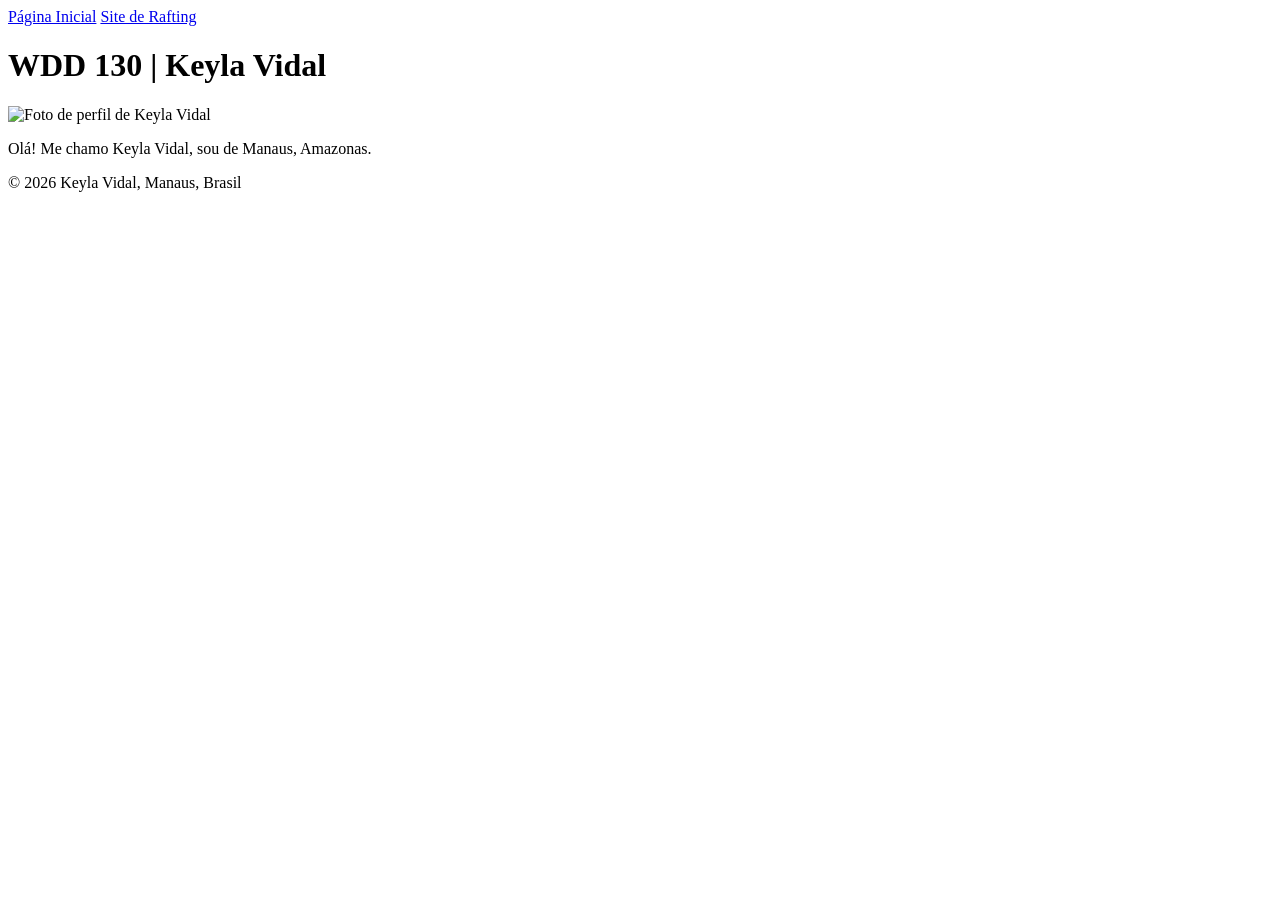
==== wdd130/imagens/index.html @ e10dbadd "Corrige entrada S01" ====
<!DOCTYPE html>
<html lang="pt-BR">
<head>
  <meta charset="UTF-8">
  <meta name="viewport" content="width=device-width, initial-scale=1.0">
  <title>WDD 130 | Keyla Vidal</title>
</head>
<body>
  <header>
    <nav>
      <a href="#">Página Inicial</a>
      <a href="wwr/">Site de Rafting</a>
    </nav>
  </header>

  <main>
    <h1>WDD 130 | Keyla Vidal</h1>
    <img src="imagens/perfil.jpg" alt="Foto de perfil de Keyla Vidal" width="200">
    <p>Olá! Me chamo Keyla Vidal, sou de Manaus, Amazonas.</p>
  </main>

  <footer>
    <p>&copy; 2026 Keyla Vidal, Manaus, Brasil</p>
  </footer>
</body>
</html>
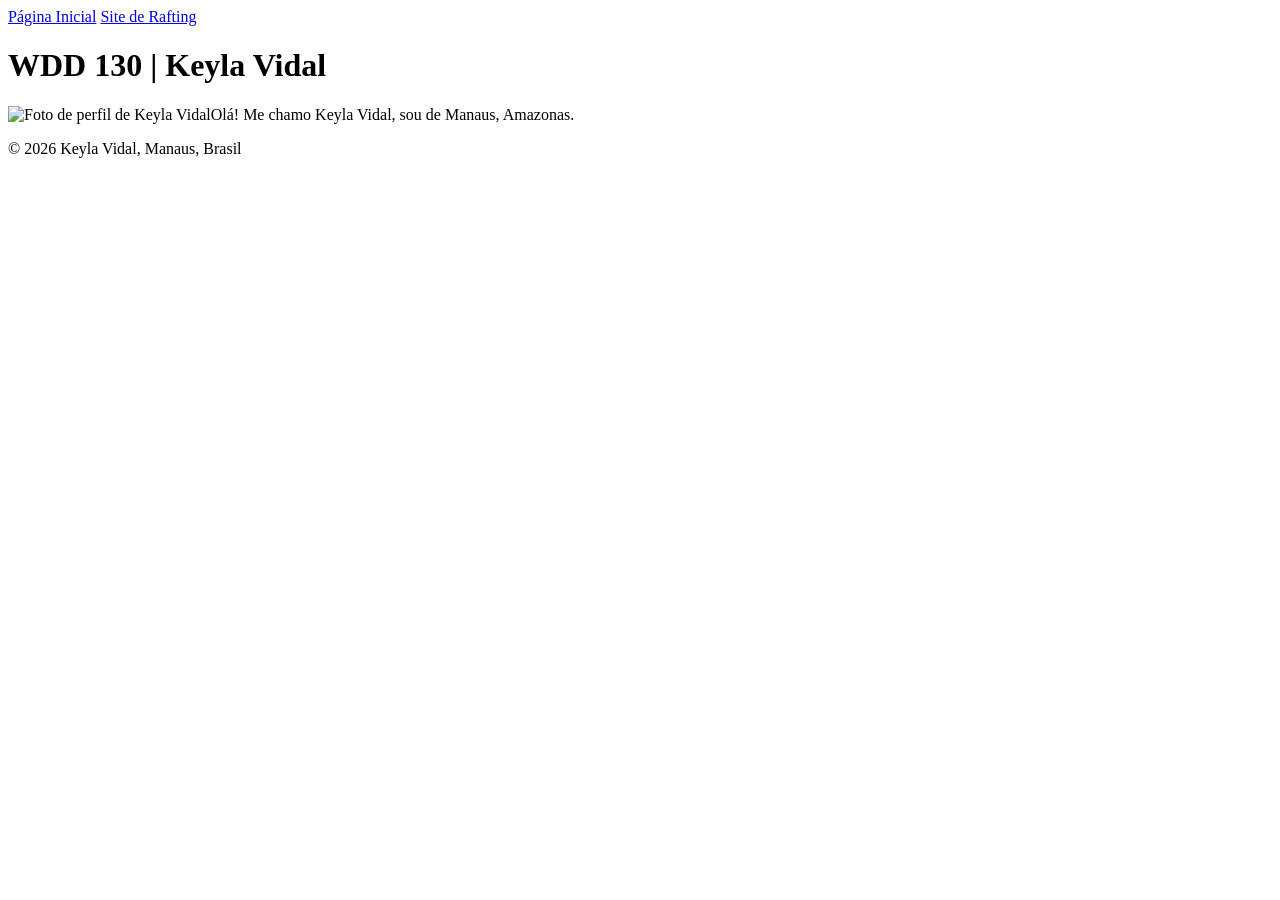
==== commit 8b7ba637: "Adiciona manaus.jpg e atualizar perfil.jpg" ====
--- a/wdd130/imagens/index.html
+++ b/wdd130/imagens/index.html
@@ -15,7 +15,7 @@
 
   <main>
     <h1>WDD 130 | Keyla Vidal</h1>
-    <img src="imagens/perfil.jpg" alt="Foto de perfil de Keyla Vidal" width="200">
+    <img src="imagens/perfil.jpg" alt="Foto de perfil de Keyla Vidal"
     <p>Olá! Me chamo Keyla Vidal, sou de Manaus, Amazonas.</p>
   </main>
 
